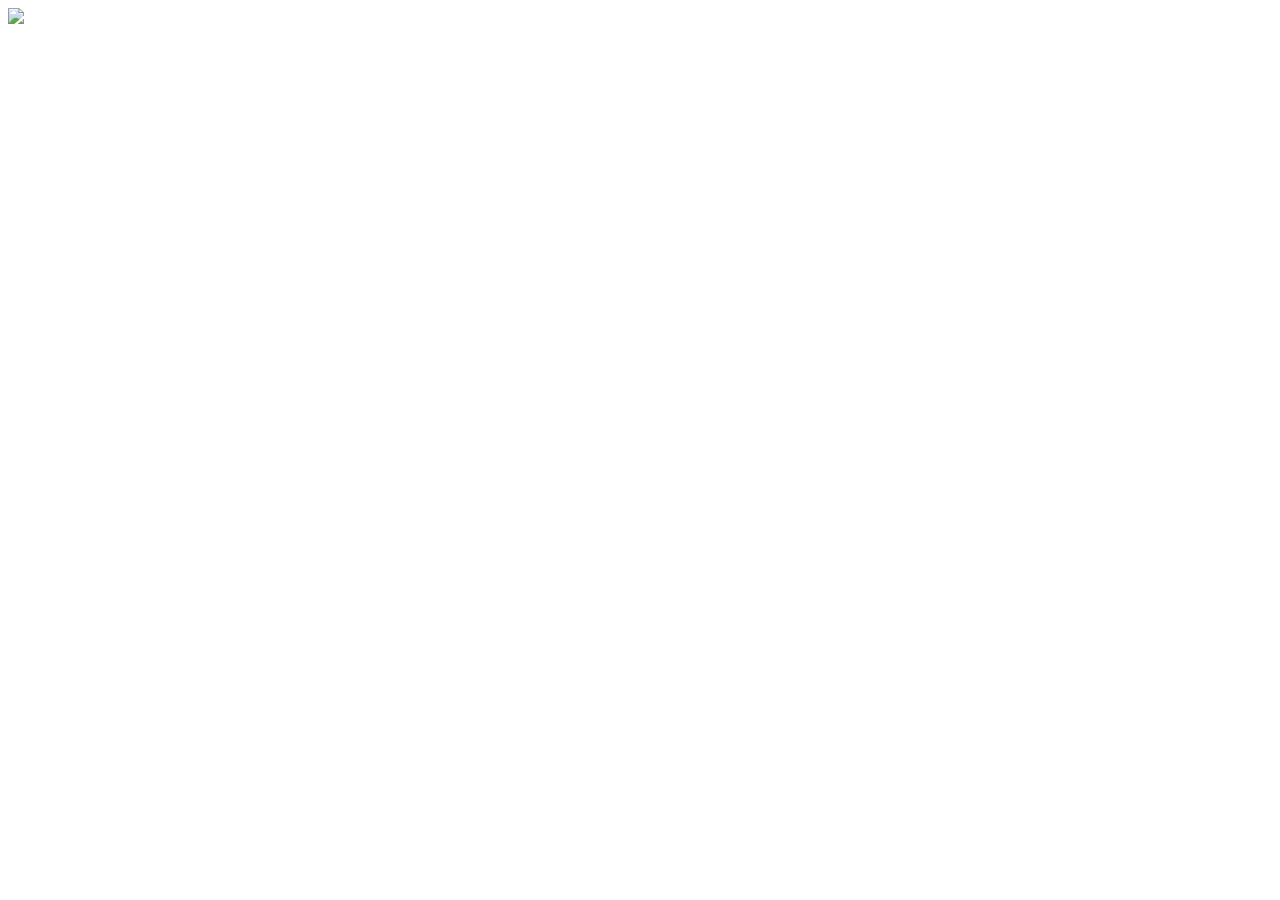
==== levelOne.html @ f278709c "added pages for different levels" ====
<!DOCTYPE html>
<html lang="en">
<head>
    <meta charset="UTF-8">
    <meta name="viewport" content="width=device-width, initial-scale=1.0">
    <title>Mage Against The Machine</title>
</head>
<body>
    <main id='wrapper'>
        <div id='assetWrap'>
            <div class="backgrounds" id="layer1"></div>
            <div class="backgrounds" id="layer2"></div>
            <div class="backgrounds" id="layer3"></div>
            <div class="backgrounds" id="layer4"></div>
            <div id='playerContainer'>
                <div id='player'>
                    
                </div>
                <div id='machine'>
                    
                </div>
            </div>
            <div id='portalWrap'>
                <div id='portal'>
                    <img src='#'/>
                </div>
            </div>
            <div class="backgrounds" id="layer5"></div>
        </div>
        <div id='consoleWrap'>
            <div class='consoles' id='consoleOne'>
                
            </div>
        </div>
    </div>
</body>
</html>
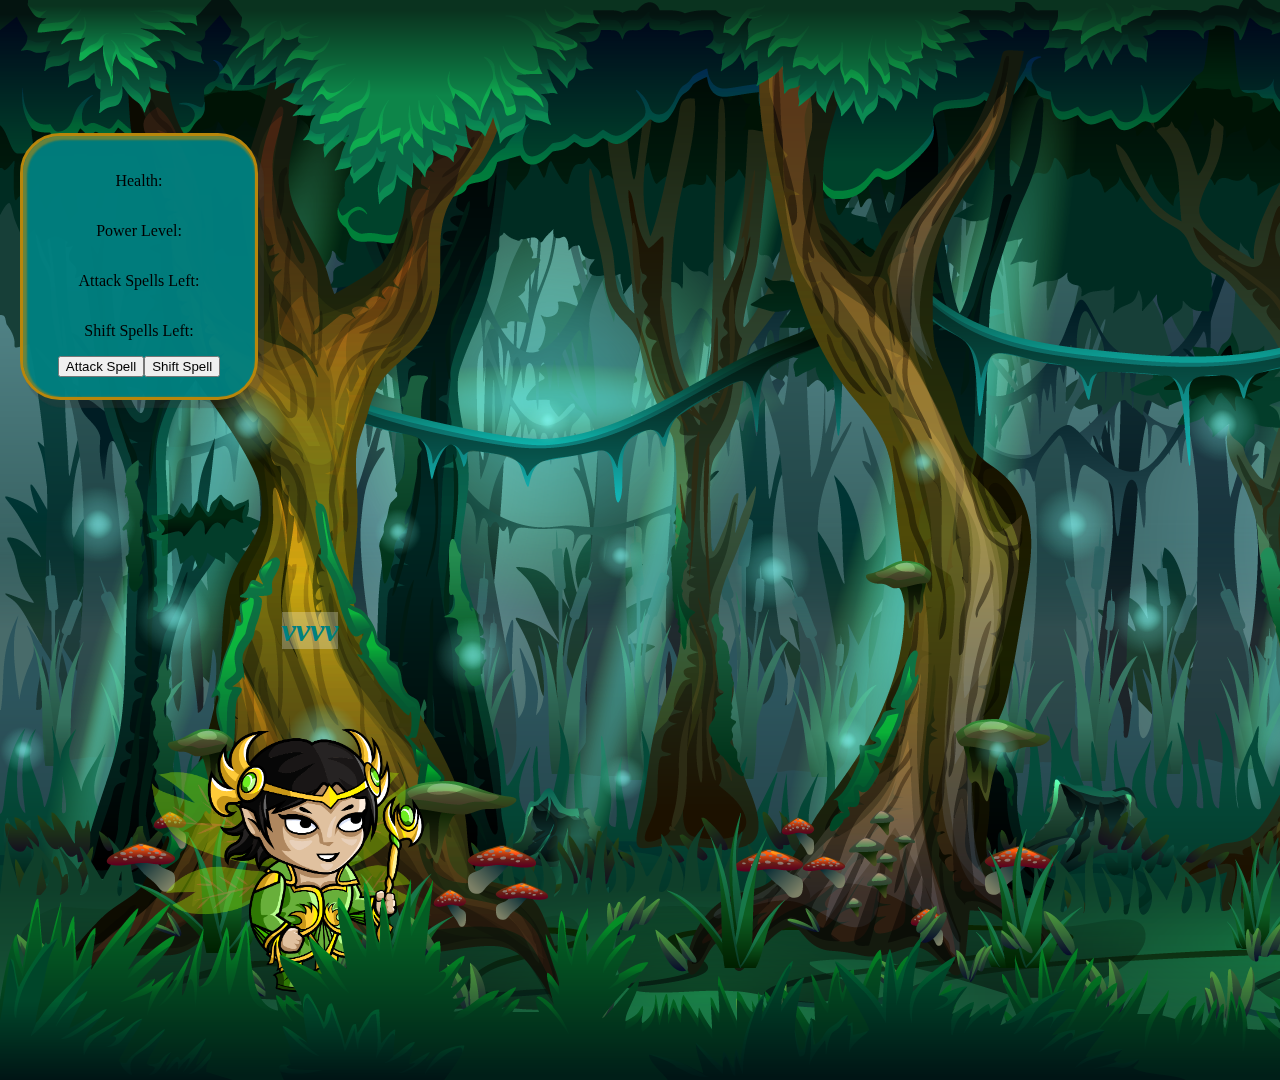
==== commit c84bc574: "added images and second css" ====
--- a/levelOne.html
+++ b/levelOne.html
@@ -4,6 +4,7 @@
     <meta charset="UTF-8">
     <meta name="viewport" content="width=device-width, initial-scale=1.0">
     <title>Mage Against The Machine</title>
+    <link rel="stylesheet" href="levels.css">
 </head>
 <body>
     <main id='wrapper'>
@@ -11,27 +12,40 @@
             <div class="backgrounds" id="layer1"></div>
             <div class="backgrounds" id="layer2"></div>
             <div class="backgrounds" id="layer3"></div>
-            <div class="backgrounds" id="layer4"></div>
             <div id='playerContainer'>
                 <div id='player'>
-                    
+                    <p id='spellStatus'>vvvv</p>
+                    <img id='playerIMG' src="images/Fairy_03__ATTACK_000.png"/>  
                 </div>
                 <div id='machine'>
-                    
+                    <img id='machine1' src="images/idlerobot.gif" style = "height: 600px;"/>
                 </div>
+                <div class="backgrounds" id="layer4"></div>
             </div>
             <div id='portalWrap'>
                 <div id='portal'>
-                    <img src='#'/>
+                    <a href="levelOne.html"><img src='./images/portal.gif' style="height: 400px;"/></a>
                 </div>
             </div>
-            <div class="backgrounds" id="layer5"></div>
         </div>
         <div id='consoleWrap'>
-            <div class='consoles' id='consoleOne'>
+            <div class='consoles' id='consoleMain'>
+                <p class="stats" id="HP">Health:</p>
+                <p class="stats" id="powerLevel">Power Level:</p>
+                <p class="stats" id="attackSpells">Attack Spells Left:</p>
+                <p class="stats" id="shiftSpells">Shift Spells Left:</p>
+                <div id='buttonWrap'>
+                    <button class="spells" id='attackButton'>Attack Spell</button>
+                    <button class="spells" id='shiftButton'>Shift Spell</button>  
+                </div>
                 
             </div>
         </div>
     </div>
+
+    <script src="https://code.jquery.com/jquery-3.4.1.min.js"
+    integrity="sha256-CSXorXvZcTkaix6Yvo6HppcZGetbYMGWSFlBw8HfCJo="
+    crossorigin="anonymous"></script>
+    <script src='main.js' async defer></script>
 </body>
 </html>--- a/levels.css
+++ b/levels.css
@@ -0,0 +1,171 @@
+body {
+    height: 1080px;
+    width: 100%;
+    max-width: 3000px;
+    background-color: teal;
+    padding: 0;
+    margin: 0;
+    /* position: fixed; */
+    /* overflow: hidden; */
+    overflow-y: hidden;
+    background-image: url("./images/Sky.png");
+    -ms-overflow-style: none;
+}
+
+body::-webkit-scrollbar {
+    /* display: none; */
+  }
+
+#wrapper {
+    display: flex;
+    height: 1080px;
+    width: 3000px;
+    justify-content: center;
+    align-items: center;
+    flex-direction: column;
+}
+
+#assetWrap {
+    height: 1080px;
+    width: 3000px;
+    display: flex;
+    justify-content: center;
+    align-items: center;
+    flex-direction: column;
+    position: absolute;
+}
+
+#layer1 {
+    background-image: url('./images/BG_Decor.png');
+    height: 1080px;
+    width: 3000px;
+    position: absolute;
+}
+#layer2 {
+    background-image: url('./images/Middle_Decor.png');
+    height: 1080px;
+    width: 3000px;
+    position: absolute;
+}
+#layer3 {
+    background-image: url('./images/Foreground.png');
+    height: 1080px;
+    width: 3000px;
+    position: absolute;
+}
+#layer4 {
+    background-image: url('./images/Ground.png');
+    height: 1080px;
+    width: 3000px;
+    position: absolute;
+}
+
+#playerContainer {
+    height: 1080px;
+    width: 3000px;
+    background-color:transparent;
+    position: absolute;
+    display: flex;
+    flex-direction: column;
+    justify-content: flex-end;
+    
+
+}
+#player {
+    display: flex;
+    align-items: flex-end;
+    justify-content: center;
+    height: 500px;
+    width: 500px;
+    display: flex;
+    position: relative;
+    bottom: 0px;
+    left: 60px;
+    /* background-color: yellowgreen; */
+}
+
+#playerIMG {
+    line-height: 0;
+    height: 500px;
+    /* background-color: darkorchid; */
+}
+
+#spellStatus {
+    text-align: center;
+    color: teal;
+    font-family: 'Times New Roman', Times, serif;
+    font-size: 2em;
+    text-align: center;
+    font-weight: bolder;
+    font-style: italic;
+    justify-self: center;
+    align-self: flex-start;
+    position: absolute;
+    background-color: rgba(255, 255, 255, 0.26);
+    z-index: 3;
+}
+
+#machine {
+    position: absolute;
+    float: right;
+    right: 300px;
+    background-color: transparent;
+    bottom: 150px;
+    /* background-image: url("./images/idlerobot.gif"); */
+}
+
+#portalWrap {
+    position: absolute;
+    display: flex;
+    align-self: flex-end;
+    justify-self: center;
+}
+
+#portal {
+    display: normal;
+}
+
+#consoleWrap {
+    background-color: transparent;
+    display: flex;
+    position: left;
+    z-index: 2;
+    width: auto;
+    right: 100px;
+    height: auto;
+    align-self: flex-start;
+    justify-content: flex-start;
+    /* background-color: darkgoldenrod; */
+    
+}
+
+#consoleMain {
+    left: 20px;
+    display: flex;
+    flex-direction: column;
+    align-items: center;
+    /* justify-content: center; */
+    width: 15%;
+    position: fixed;
+    text-align: center;
+    background-color: rgba(0, 128, 128, 0.959);
+    border-color: darkgoldenrod;
+    border-style: solid;
+    perspective: 300px;
+    border-radius: 40px;
+    padding: 20px;
+    bottom:500px;
+    box-shadow: 5px 7px 1px 1px rgba(63, 63, 62, 0.267), inset 2px 2px 2px 2px rgba(184, 135, 11, 0.568);
+
+}
+
+#buttonWrap {
+    display: flex;
+    flex-direction: row;
+}
+
+img {
+    padding: 0;
+    height: 0;
+    display: block;
+}
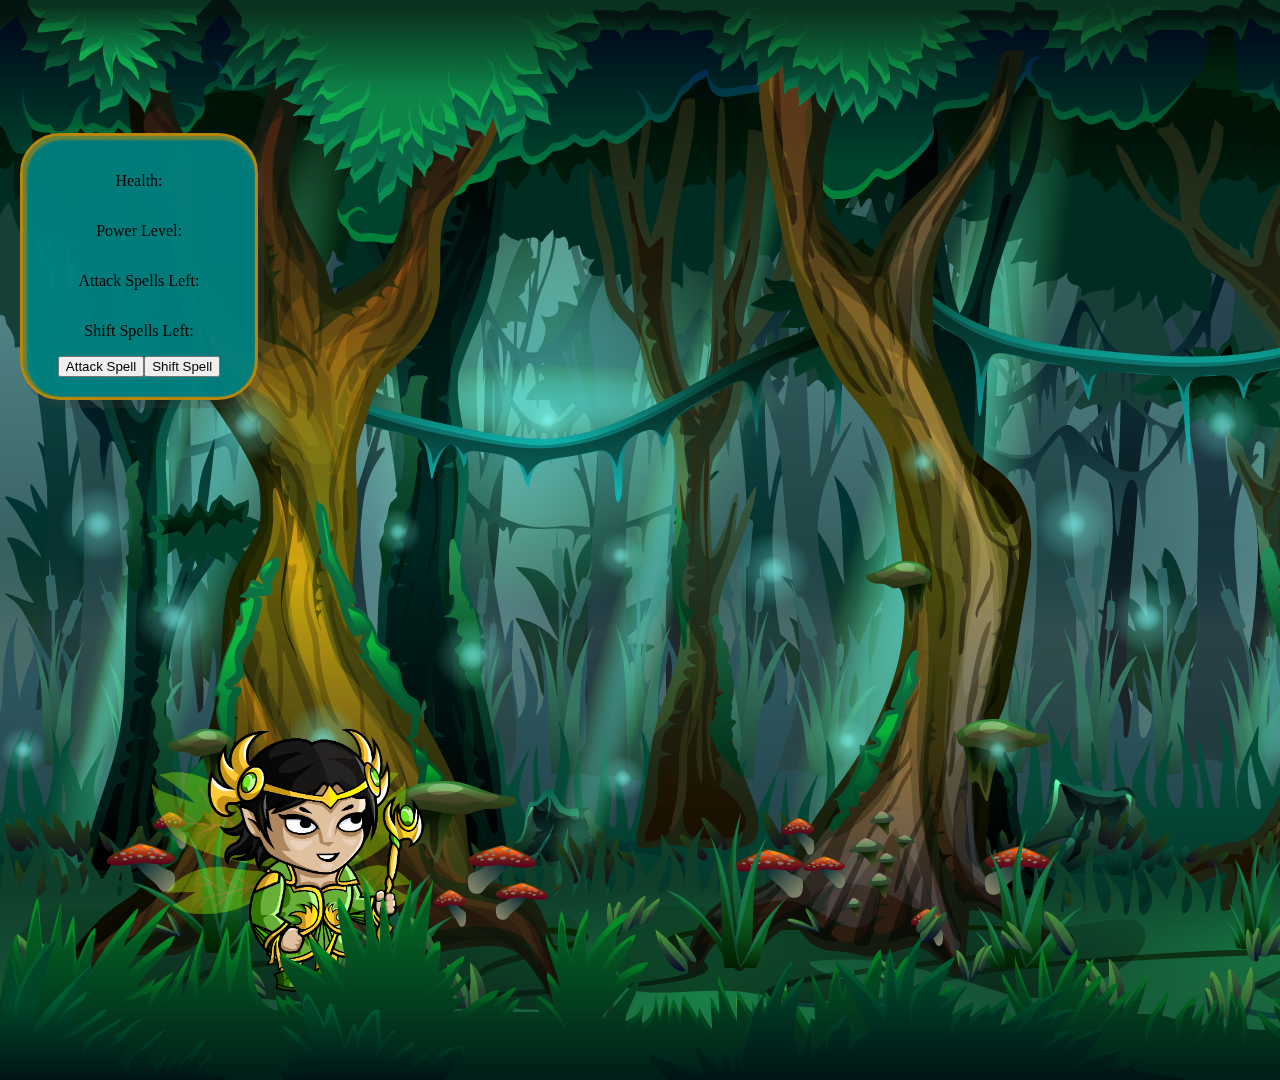
==== commit c16bb17b: "Shift works. Attack Works. Portal Works. LevelUP and Storage DO NOT" ====
--- a/levelOne.html
+++ b/levelOne.html
@@ -14,7 +14,7 @@
             <div class="backgrounds" id="layer3"></div>
             <div id='playerContainer'>
                 <div id='player'>
-                    <p id='spellStatus'>vvvv</p>
+                    <p id='spellStatus'></p>
                     <img id='playerIMG' src="images/Fairy_03__ATTACK_000.png"/>  
                 </div>
                 <div id='machine'>
@@ -23,8 +23,8 @@
                 <div class="backgrounds" id="layer4"></div>
             </div>
             <div id='portalWrap'>
-                <div id='portal'>
-                    <a href="levelOne.html"><img src='./images/portal.gif' style="height: 400px;"/></a>
+                <div class='portal' id='portal1'>
+                    <a href="levelTwo.html"><img src='./images/portal.gif' style="height: 400px;"/></a>
                 </div>
             </div>
         </div>
--- a/levels.css
+++ b/levels.css
@@ -107,6 +107,7 @@
 
 #machine {
     position: absolute;
+    display: flex;
     float: right;
     right: 300px;
     background-color: transparent;
@@ -121,8 +122,8 @@
     justify-self: center;
 }
 
-#portal {
-    display: normal;
+.portal {
+    display: none;
 }
 
 #consoleWrap {
